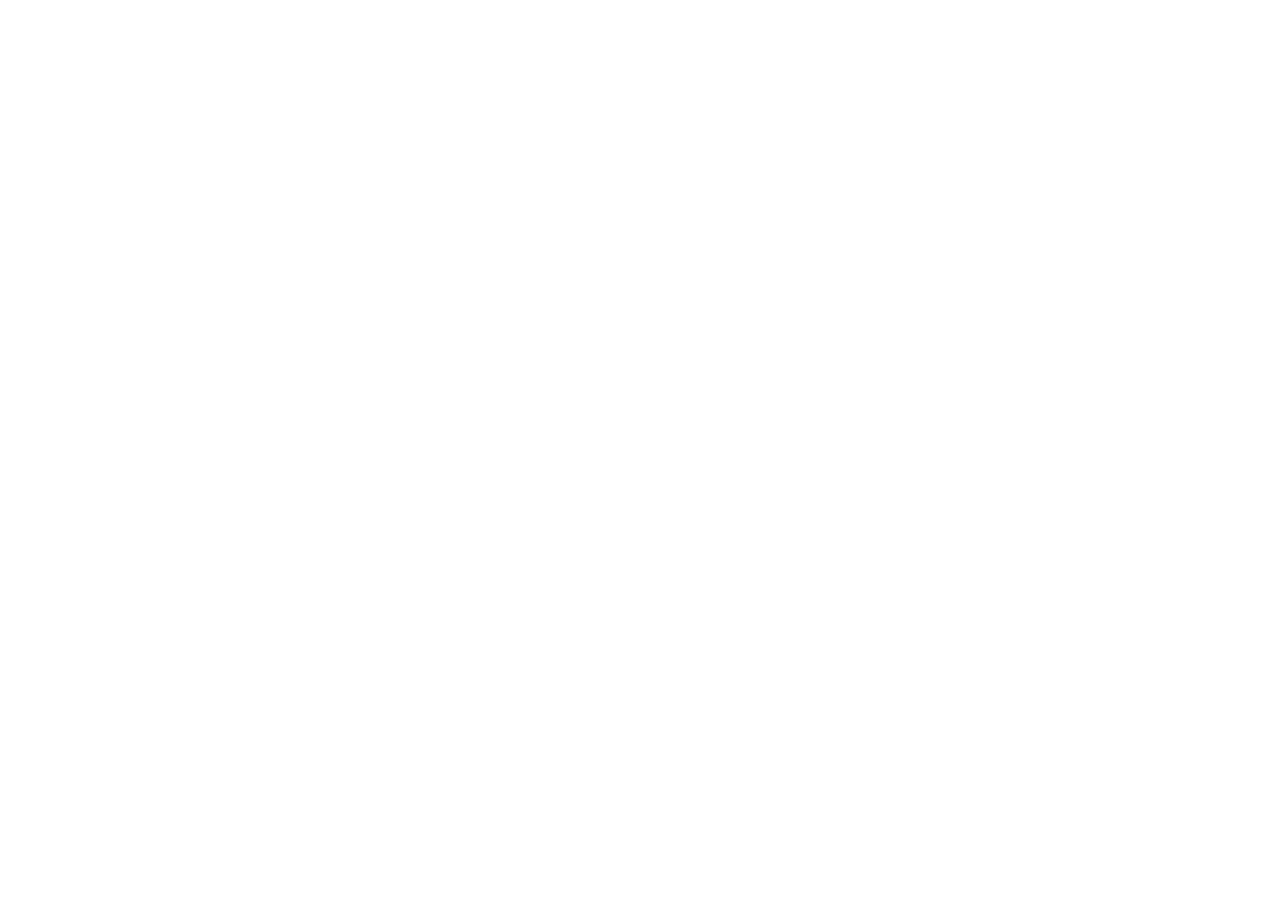
==== index.html @ 157f0643 "teste" ====
<!DOCTYPE html>
<html lang="es">
<head>
    <meta charset="UTF-8">
    <meta name="viewport" content="width=device-width, initial-scale=1.0">
    <title>Jessica Grotto</title>
</head>
<body>
    
</body>
</html>
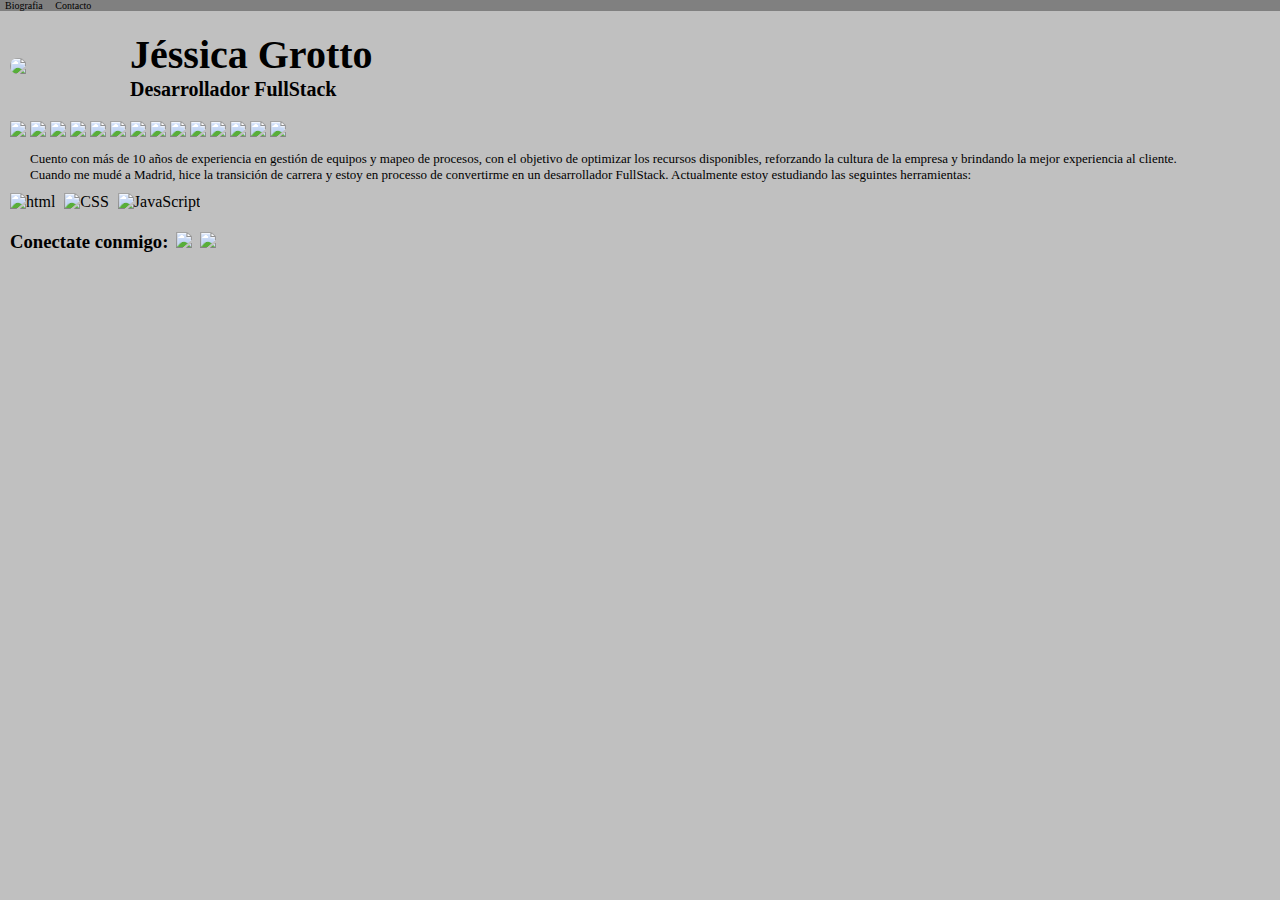
==== commit 9004b8fa: "primeira parte html biografia" ====
--- a/index.html
+++ b/index.html
@@ -3,9 +3,51 @@
 <head>
     <meta charset="UTF-8">
     <meta name="viewport" content="width=device-width, initial-scale=1.0">
-    <title>Jessica Grotto</title>
+    <title>Jéssica Grotto</title>
+    <link href="style.css" rel="stylesheet">
+    
 </head>
 <body>
-    
-</body>
+    <header>
+        <a class="botoes" href="./index.html" class="botoes">Biografia</a>
+        <a class="botoes" href="./contacto.html" class="botoes">Contacto</a>
+    </header>
+    <section class="headsection">
+        <img id="minhaFoto" src="./assets/eu.jpeg"/>
+        <div class="box-titulo">
+            <h3 id="titulo-nome">Jéssica Grotto</h3>
+            <h1 id="area-trabajo">Desarrollador FullStack</h1>
+        </div>
+    </section>
+    <div class="images">
+        <img class="fotos-barra" id="primeraFoto" src="./assets/foto01.jpeg"/>
+        <img class="fotos-barra" src="./assets/foto02.jpeg"/>
+        <img class="fotos-barra" src="./assets/foto03.jpeg"/>
+        <img class="fotos-barra" src="./assets/foto04.jpeg"/>
+        <img class="fotos-barra" src="./assets/foto05.jpeg"/>
+        <img class="fotos-barra" src="./assets/foto06.jpeg"/>
+        <img class="fotos-barra" src="./assets/foto07.jpeg"/>
+        <img class="fotos-barra" src="./assets/foto08.jpeg"/>
+        <img class="fotos-barra" src="./assets/foto09.jpeg"/>
+        <img class="fotos-barra" src="./assets/foto10.jpeg"/>
+        <img class="fotos-barra" src="./assets/foto11.jpeg"/>
+        <img class="fotos-barra" src="./assets/foto12.jpeg"/>
+        <img class="fotos-barra" src="./assets/foto13.jpeg"/>
+        <img class="fotos-barra" src="./assets/foto14.jpeg"/>
+    </div>
+    <section>
+        <p>Cuento con más de 10 años de experiencia en gestión de equipos y mapeo de procesos, con el objetivo de optimizar los recursos disponibles, reforzando la cultura de la empresa y brindando la mejor experiencia al cliente. 
+        <p>Cuando me mudé a Madrid, hice la transición de carrera y estoy en processo de convertirme en un desarrollador FullStack. Actualmente estoy estudiando las seguintes herramientas:</p>
+        <div class="lenguages">
+            <img class="foto-lenguages" src="./assets/logoHtml.png" alt="html"/>  
+            <img id="css" class="foto-lenguages" src="./assets/logoCSS.png" alt="CSS" /> 
+            <img class="foto-lenguages" src="https://raw.githubusercontent.com/devicons/devicon/master/icons/javascript/javascript-plain.svg" alt="JavaScript" />
+        </div>
+    </section>
+    <div class="conectar">
+        <h3>Conectate conmigo:</h3> 
+        <a href="https://www.linkedin.com/in/j%C3%A9ssica-grotto-218631205/" target="_blank"><img class="icone" src="./assets/logoLinkedin.png" /></a>
+        <a href="https://www.instagram.com/jessica.grotto/" target="_blank"><img class="icone" src="./assets/logoInstagram.png" /></a>
+    </body>
+
 </html>--- a/style.css
+++ b/style.css
@@ -0,0 +1,90 @@
+*{
+    padding: 0;
+    margin: 0;
+    box-sizing: border-box;
+    background-color: silver;
+}
+header{
+    font-size: 10px;
+    color: black;
+    background-color: gray;
+    margin-bottom: 20px;
+}
+
+.botoes{
+    margin-right: 5px;
+    margin-left: 5px;
+    background-color: gray;
+    text-decoration: none;
+    color: black;
+    transition: 0s;
+}
+.botoes:hover{
+    background-color: dimgray;
+}
+.headsection{
+    display: flex;
+    align-items: center;
+}
+#minhaFoto{
+    width: 100px;
+    display: inline;
+    border-radius: 50px;
+    margin-right: 20px;
+    margin-left: 10px;
+}
+#titulo-nome{
+    font-size: 40px;
+    align-content: center;
+}
+#area-trabajo{
+    align-items: center;
+    font-size: 20px;
+}
+.images{
+    margin-top: 20px;
+    margin-bottom: 10px;
+    margin-left: 10px;
+}
+.fotos-barra{
+    display: inline;
+    height: 50px;
+    transition: 1s;
+}
+.fotos-barra:active{
+    transform: scale(3);
+}
+#primeraFoto{
+    transition: 1s;
+}
+#primeraFoto:active{
+    transform: translateX(50px) scale(3);  }
+p{
+    font-size: 13px;
+    margin-left: 10px;
+}
+p::first-letter{
+    margin-left: 20px;
+}
+.lenguages{
+    margin-top: 10px;
+    margin-left: 10px;
+}
+.foto-lenguages{
+    height: 40px;
+    margin-right: 5px;
+}
+#css{
+    height: 42px;
+}
+.conectar{
+    margin-left: 10px;
+    margin-top: 20px;
+    display: flex;
+    align-items: center
+}
+.icone{
+    width: 20px;
+    margin-left: 8px;
+    
+}